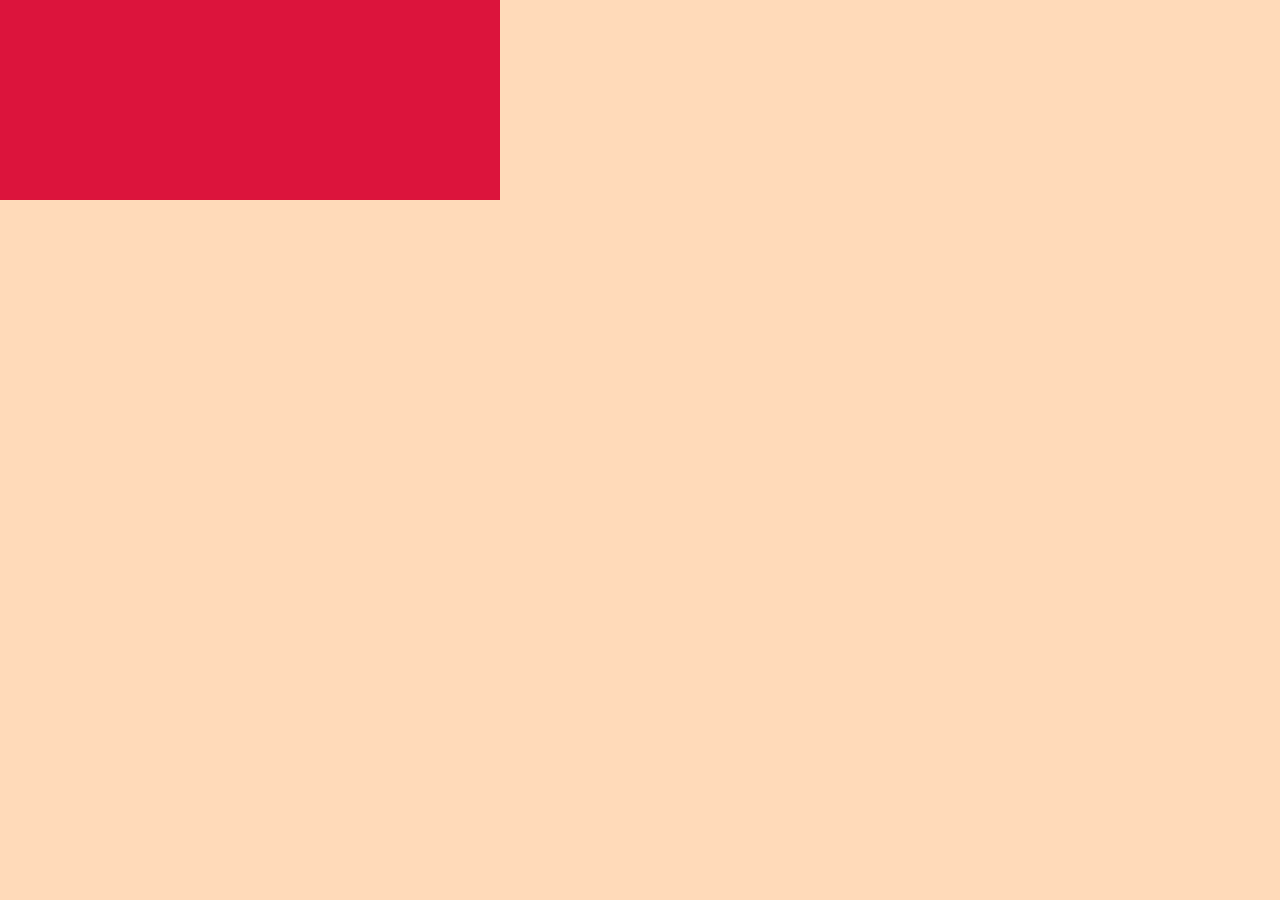
==== Task-2/index.html @ 27b4df19 "task 2" ====
<!DOCTYPE html>
<html lang="en">
<head>
    <meta charset="UTF-8">
    <meta name="viewport" content="width=device-width, initial-scale=1.0">
    <link rel="stylesheet" href="./style.css">
    <title>Random password generator app</title>
</head>
<body>
    <div class="container">
       <div class="main-container">
        
       </div>
    </div>
</body>
</html>
---- Task-2/style.css ----
*
{
    padding: 0;
    margin: 0;
}
.container
{
    height: 100vh;
    width: 100vw;
    background-color: peachpuff;
}
.main-container
{
    height: 200px;
    width: 500px;
    background-color: crimson;
}
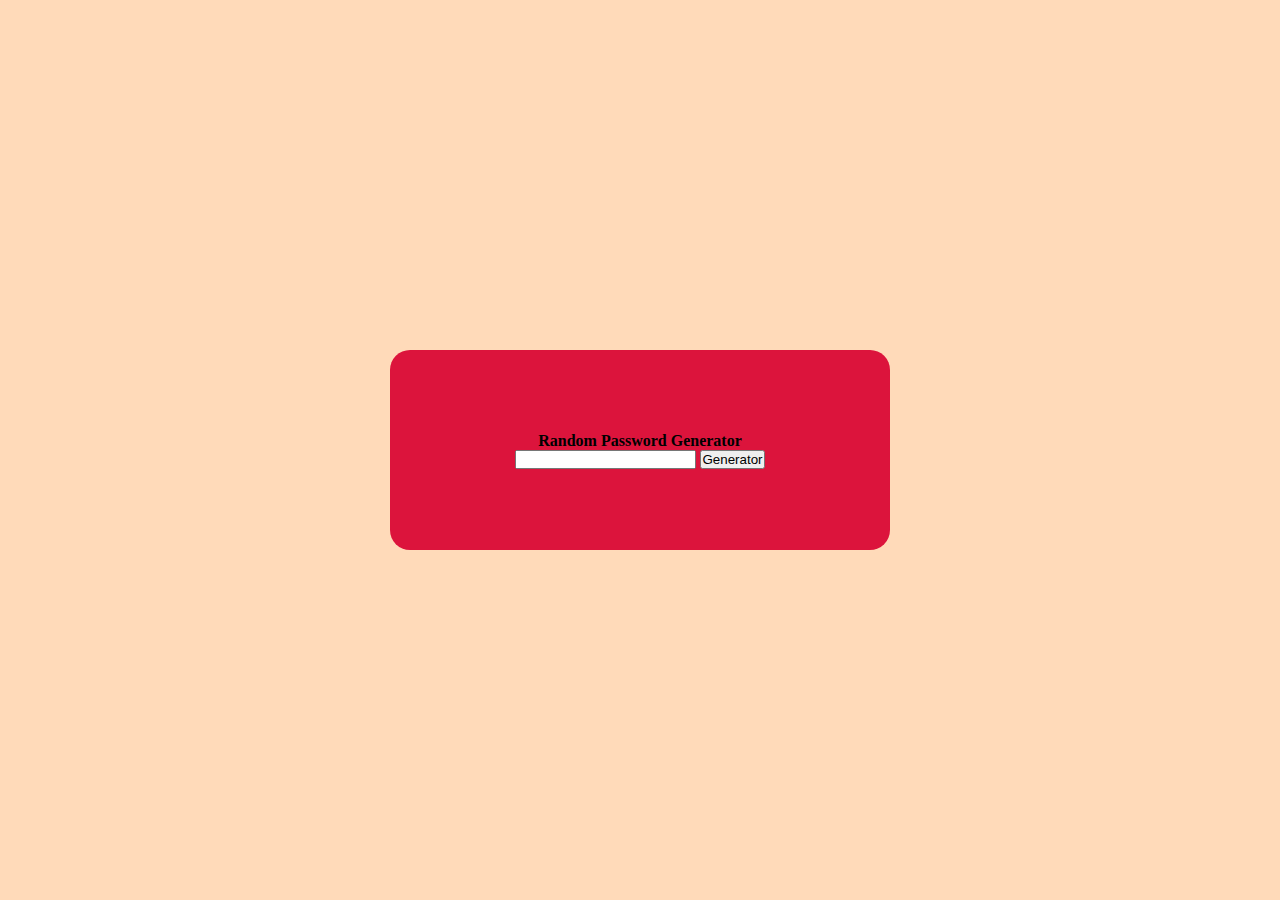
==== commit e90b67c6: "change" ====
--- a/Task-2/index.html
+++ b/Task-2/index.html
@@ -9,7 +9,14 @@
 <body>
     <div class="container">
        <div class="main-container">
-        
+        <p class="heading">
+            Random Password Generator
+        </p>
+        <div class="input">
+            <input type="number">
+            <button>Generator</button>
+        </div>
+
        </div>
     </div>
 </body>
--- a/Task-2/style.css
+++ b/Task-2/style.css
@@ -8,10 +8,22 @@
     height: 100vh;
     width: 100vw;
     background-color: peachpuff;
+    display: flex;
+    align-items: center;
+    justify-content: center;
 }
 .main-container
 {
     height: 200px;
     width: 500px;
     background-color: crimson;
+    border-radius: 20px;
+    display: flex;
+    align-items: center;
+    justify-content: center;
+    flex-direction: column;
+}
+.heading
+{
+    font-weight: bold;
 }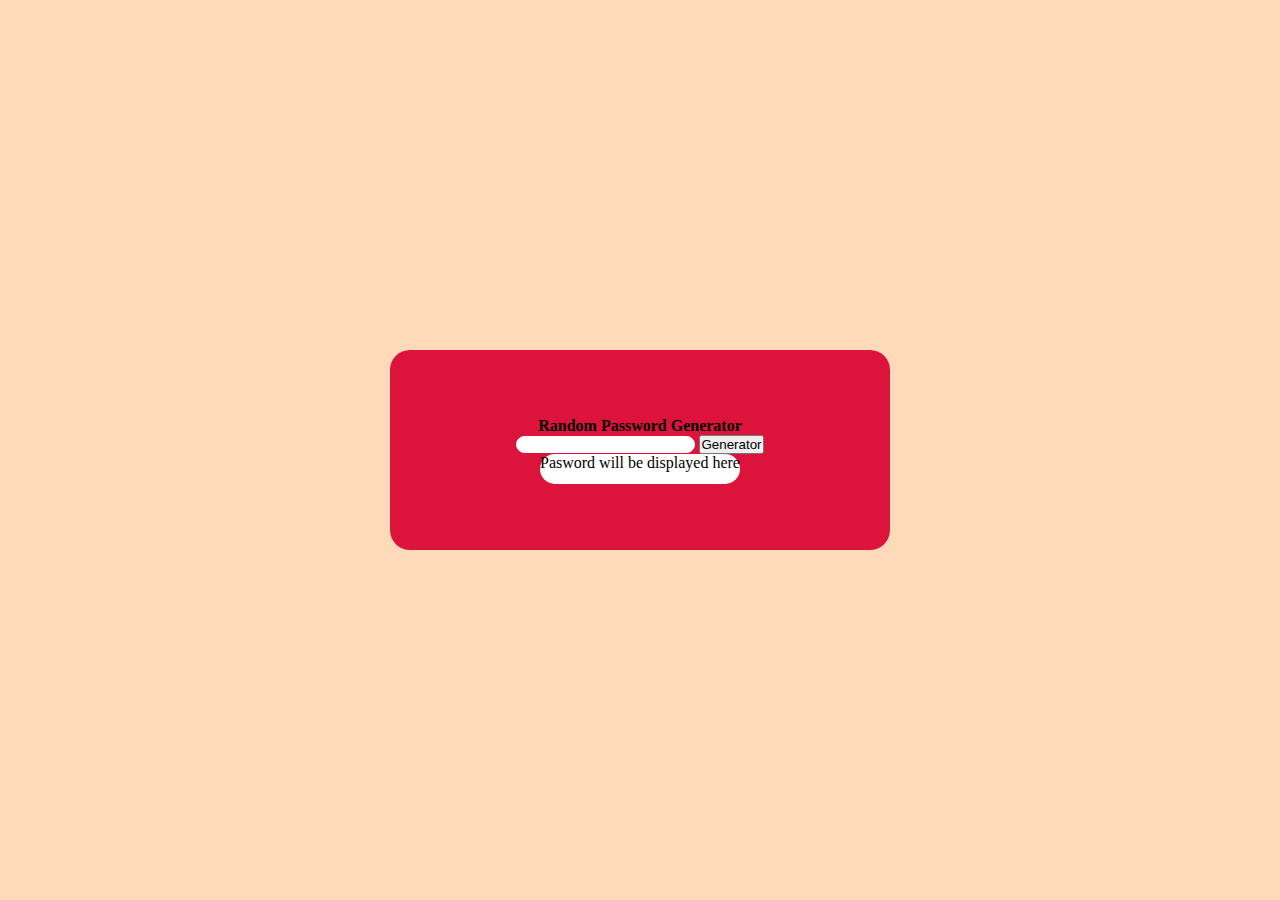
==== commit ac295073: "change" ====
--- a/Task-2/index.html
+++ b/Task-2/index.html
@@ -13,9 +13,12 @@
             Random Password Generator
         </p>
         <div class="input">
-            <input type="number">
+            <input type="number" class="length">
             <button>Generator</button>
         </div>
+        <p class="password">
+            Pasword will be displayed here
+        </p>
 
        </div>
     </div>
--- a/Task-2/style.css
+++ b/Task-2/style.css
@@ -26,4 +26,17 @@
 .heading
 {
     font-weight: bold;
+}
+.password
+{
+    height: 30px;
+    width: 200px;
+    background-color: white;
+    border-radius: 20px;
+}
+.length
+{
+    outline: none;
+    border: 1px solid white;
+    border-radius: 20px;
 }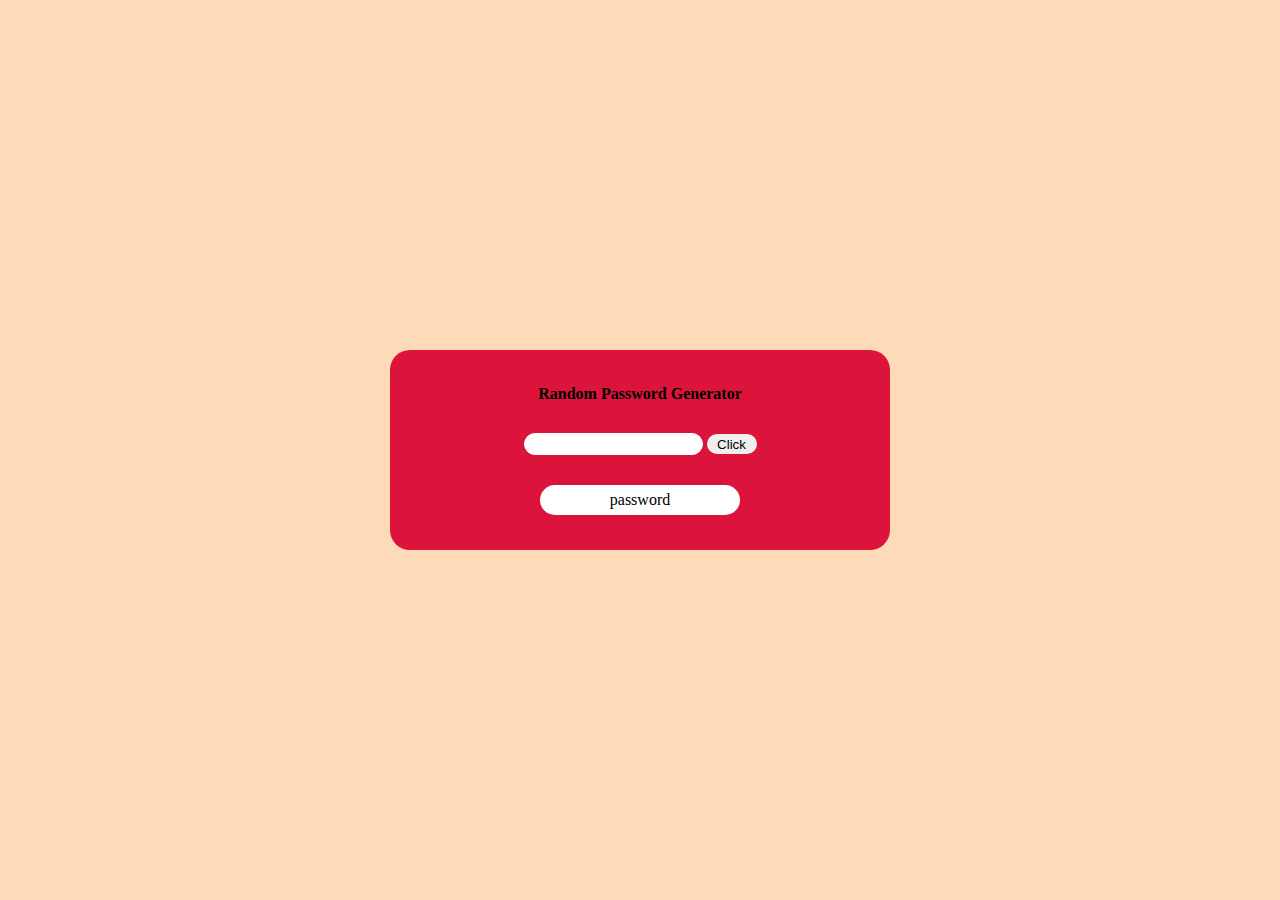
==== commit 227cee1c: "task 2" ====
--- a/Task-2/index.html
+++ b/Task-2/index.html
@@ -14,13 +14,14 @@
         </p>
         <div class="input">
             <input type="number" class="length">
-            <button>Generator</button>
+            <button class="btn">Click</button>
         </div>
         <p class="password">
-            Pasword will be displayed here
+            password
         </p>
 
        </div>
     </div>
 </body>
+<script src="./script.js"></script>
 </html>--- a/Task-2/style.css
+++ b/Task-2/style.css
@@ -22,6 +22,7 @@
     align-items: center;
     justify-content: center;
     flex-direction: column;
+    row-gap: 30px;
 }
 .heading
 {
@@ -33,10 +34,24 @@
     width: 200px;
     background-color: white;
     border-radius: 20px;
+    display: flex;
+    align-items: center;
+    justify-content: center;
 }
+
 .length
 {
-    outline: none;
+    outline: none;    
     border: 1px solid white;
-    border-radius: 20px;
+    border-radius: 30px;
+    height: 20px;
+    color: black;
+    text-align: center;
+}
+.btn
+{
+    height: 20px;
+    width: 50px;
+    border-radius: 10px;
+    border: none;
 }